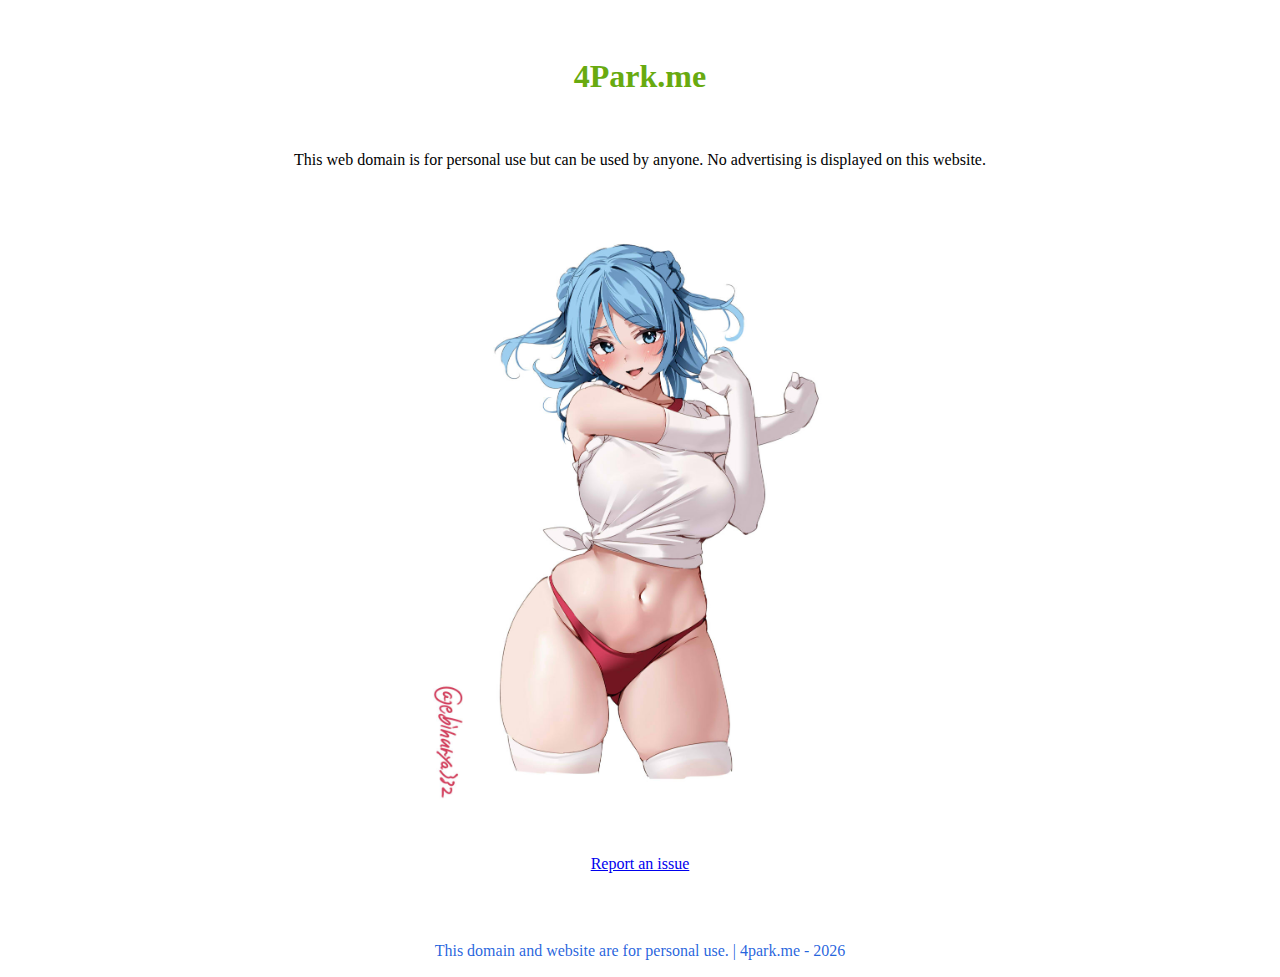
==== index.html @ d5daeab4 "Parking_start" ====
<html>
<head>
    <title>Personal domain parking</title>
    <link rel="stylesheet" type="text/css" href="css/normalize.css">
</head>
<body style="background-color:rgb(255, 255, 255);">
    <br><br>
    <h1 style="color: rgb(104, 170, 16);" align="center"> 4Park.me </h1>
    <br>
    <p align="center">This web domain is for personal use but can be used by anyone.
        No advertising is displayed on this website.</p>
    <br>
    <!--<p align="center">Web under construction</p>-->
    <p align="center"><img src="./img/blue.jpg" alt="Big tits waifu" style='height: 65%; width: 100%; object-fit: contain' 
        title="">
    </p>
    <br>
    <p align="center"><a href="./security.txt">Report an issue</a></p>
    <br><br>
</body>
<footer>
    <p align="center"><a style="color:rgba(15, 86, 218, 0.918)">This domain and website are for personal use. | 4park.me - <script>document.write(new Date().getFullYear())</script> </a> </p> 
</footer>
</html>
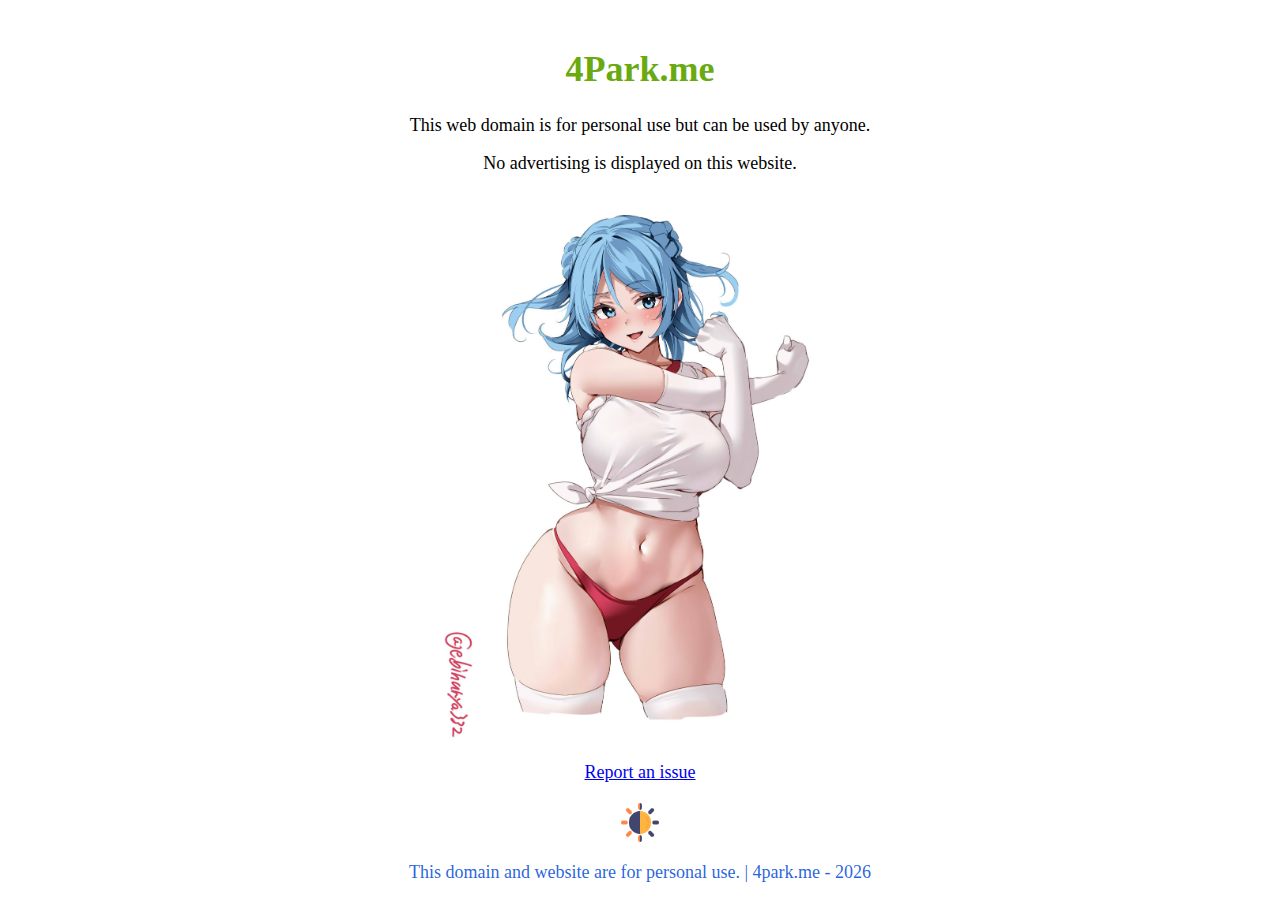
==== commit ba45bc60: "Ver 1.1" ====
--- a/index.html
+++ b/index.html
@@ -2,23 +2,23 @@
 <head>
     <title>Personal domain parking</title>
     <link rel="stylesheet" type="text/css" href="css/normalize.css">
+    <link rel="stylesheet" type="text/css" href="css/body.css">
 </head>
-<body style="background-color:rgb(255, 255, 255);">
-    <br><br>
+<body>
     <h1 style="color: rgb(104, 170, 16);" align="center"> 4Park.me </h1>
+    <p align="center">This web domain is for personal use but can be used by anyone.</p>
+    <p align="center">No advertising is displayed on this website.</p>
+    
+    <!--<p align="center">Web under construction</p>-->
+    <p align="center"><img id="image" src="./img/blue.jpg" alt="Big tits waifu" style='height: 65%; width: 100%; object-fit: contain' 
+        title="Waifu">
+    </p>
+    <p align="center"><a href="./security.txt">Report an issue</a></p>
+    <p align="center"><img src="./img/button.png" alt="dark/lights" style='height: 5%; width: 100%; object-fit: contain' title="Mode" onclick="change_all()">
     <br>
-    <p align="center">This web domain is for personal use but can be used by anyone.
-        No advertising is displayed on this website.</p>
-    <br>
-    <!--<p align="center">Web under construction</p>-->
-    <p align="center"><img src="./img/blue.jpg" alt="Big tits waifu" style='height: 65%; width: 100%; object-fit: contain' 
-        title="">
-    </p>
-    <br>
-    <p align="center"><a href="./security.txt">Report an issue</a></p>
-    <br><br>
 </body>
 <footer>
     <p align="center"><a style="color:rgba(15, 86, 218, 0.918)">This domain and website are for personal use. | 4park.me - <script>document.write(new Date().getFullYear())</script> </a> </p> 
 </footer>
+<script type="text/javascript" src="./c.js"></script>
 </html>--- a/css/body.css
+++ b/css/body.css
@@ -0,0 +1,14 @@
+body {
+    padding: 25px;
+    background-color: white;
+    color: black;
+    font-size: 18px;
+    margin: 0;
+    place-items: center;
+    transition: background 0.3s ease;
+  }
+  
+  .dark-mode {
+    background-color: black;
+    color: white;
+  }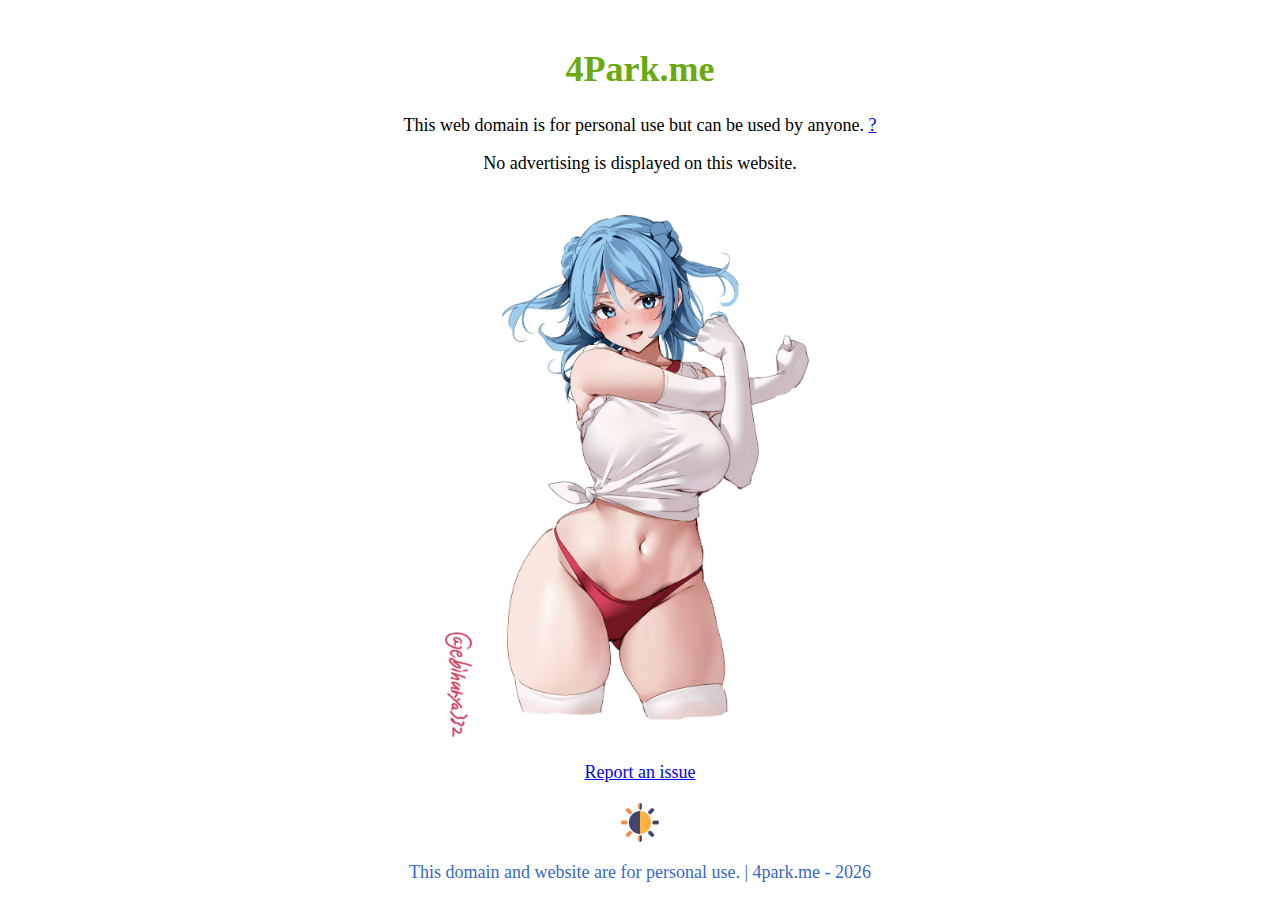
==== commit 91b1789a: "Ver 2.0.1" ====
--- a/index.html
+++ b/index.html
@@ -1,24 +1,31 @@
 <html>
 <head>
+    <meta http-equiv="Content-Security-Policy" content="upgrade-insecure-requests">
+    <meta http-equiv="Access-Control-Allow-Origin" content="*">
+    <meta charset="UTF-8">
+    <meta content="IE=edge" http-equiv="X-UA-Compatible">
+    <meta content="width=device-width,initial-scale=1" name="viewport">
+    <meta name="robots" content="noindex, nofollow, nocache, noodp, nosnippet, noarchive, max-image-preview:none, max-snippet:0, nositelinkssearchbox" />
+    <meta name="color-scheme" content="dark, light">
     <title>Personal domain parking</title>
     <link rel="stylesheet" type="text/css" href="css/normalize.css">
     <link rel="stylesheet" type="text/css" href="css/body.css">
 </head>
 <body>
     <h1 style="color: rgb(104, 170, 16);" align="center"> 4Park.me </h1>
-    <p align="center">This web domain is for personal use but can be used by anyone.</p>
+    <p align="center">This web domain is for personal use but can be used by anyone. <a href="./howto.txt" >?</a></p>
     <p align="center">No advertising is displayed on this website.</p>
     
     <!--<p align="center">Web under construction</p>-->
-    <p align="center"><img id="image" src="./img/blue.jpg" alt="Big tits waifu" style='height: 65%; width: 100%; object-fit: contain' 
-        title="Waifu">
+    <p align="center"><img id="image" src="./img/blue.jpg" alt="Random big tits anime girl - Perhaps" style='height: 65%; width: 100%; object-fit: contain' 
+        title="Admin waifu">
     </p>
     <p align="center"><a href="./security.txt">Report an issue</a></p>
-    <p align="center"><img src="./img/button.png" alt="dark/lights" style='height: 5%; width: 100%; object-fit: contain' title="Mode" onclick="change_all()">
+    <p align="center"><img src="./img/button.png" alt="dark/lights" style='height: 5%; width: auto; object-fit: contain' title="Mode" onclick="change_all()">
     <br>
 </body>
 <footer>
-    <p align="center"><a style="color:rgba(15, 86, 218, 0.918)">This domain and website are for personal use. | 4park.me - <script>document.write(new Date().getFullYear())</script> </a> </p> 
+    <p align="center"><a style="color:rgba(25, 86, 199, 0.918)">This domain and website are for personal use. | 4park.me - <script>document.write(new Date().getFullYear())</script> </a> </p> 
 </footer>
-<script type="text/javascript" src="./c.js"></script>
+<script type="text/javascript" src="./js/c.js"></script>
 </html>